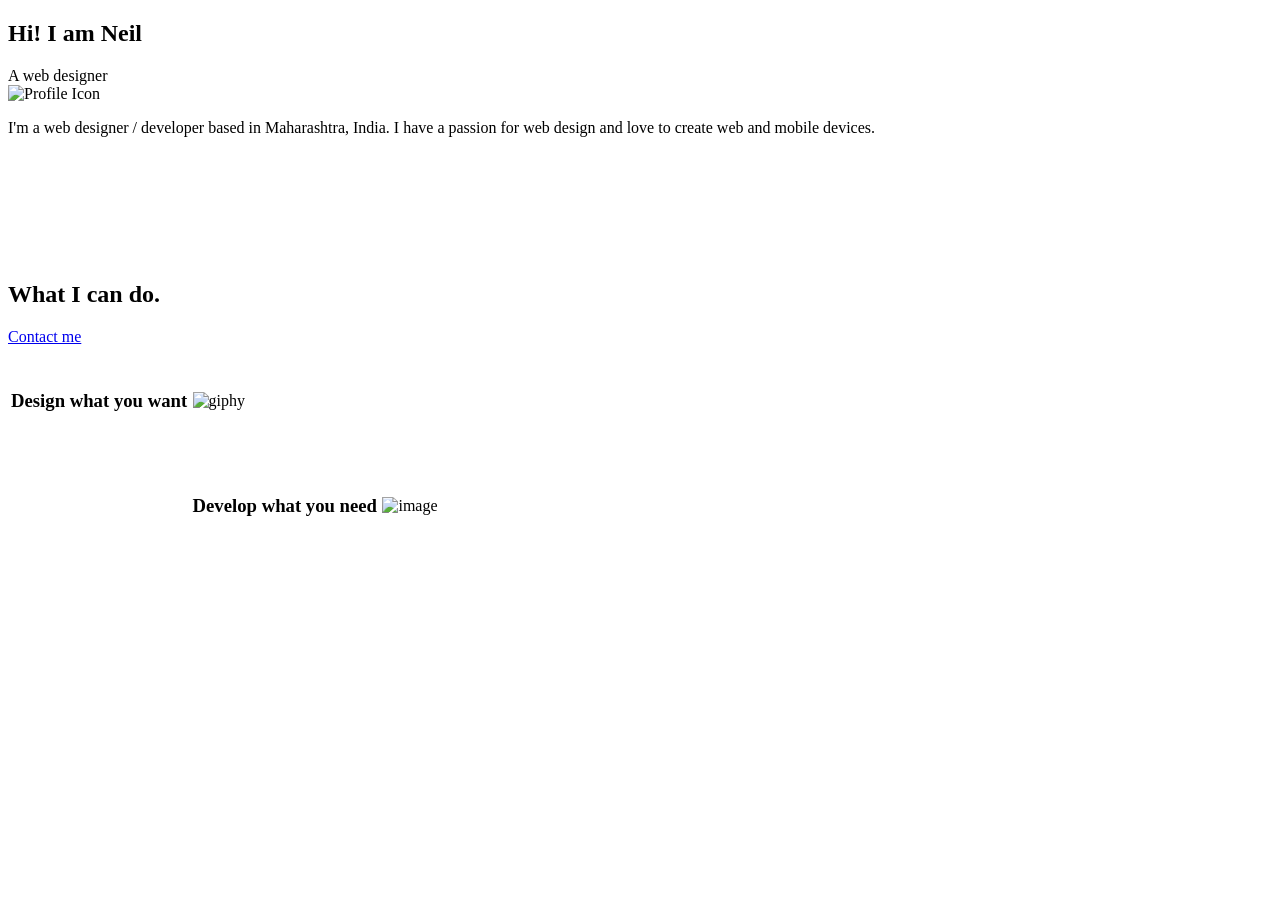
==== index.html @ 2b6a7019 "Renaming first to Index.html" ====
<!-- https://web.archive.org/web/20160427145055/http://seanhalpin.io/ -->
<!DOCTYPE html>
<html lang="en" dir="ltr">

<head>
  <meta charset="utf-8">
  <meta name="viewport" content="width=device-width, initial-scale=1.0">
  <title>Neil first website</title>
  <link rel="stylesheet" href="C:\Users\2neil\Desktop\css1.css">
  <link rel="shortcut icon" href="https://i.ibb.co/XydskF6/first-prize.png" type="image/x-icon">
  <link rel="preconnect" href="https://fonts.googleapis.com">
  <link rel="preconnect" href="https://fonts.gstatic.com" crossorigin>
  <link href="https://fonts.googleapis.com/css2?family=Dancing+Script:wght@700&display=swap" rel="stylesheet">
  <link rel="preconnect" href="https://fonts.googleapis.com">
  <link rel="preconnect" href="https://fonts.gstatic.com" crossorigin>
  <link href="https://fonts.googleapis.com/css2?family=Dancing+Script:wght@700&display=swap" rel="stylesheet">
  <link rel="preconnect" href="https://fonts.googleapis.com">
  <link rel="preconnect" href="https://fonts.gstatic.com" crossorigin>
  <link href="https://fonts.googleapis.com/css2?family=Expletus+Sans:ital,wght@1,500&display=swap" rel="stylesheet">
</head>

<body>
  <div class="MainFrame">
    <section class="Wallpaper">
      <h1 class="Heading">Hi! I am Neil</h1>
      <div class="devops">
        A web designer
      </div>
      <div class="horizontal_dotted_line"> </div>
      <div class="profilepic">
        <img src="https://i.ibb.co/zPnGPx0/pki.png" alt="Profile Icon">

      </div>
      <p class="demotext" width="100" height="900">I'm a web designer / developer based in Maharashtra, India. I have a passion for web design and love to create web and mobile devices.</p>
      <br>
      <br>
      <br>
      <br>
      <br>
      <br>
      <div class="box">
        <table class="blueTable" style="height: 214px;" width="433">
          <tbody>
            <tr>
              <h1 class="What">What I can do.</h1>
            </tr>
            <tr class="tablerow2">
              <td>
                <h3 class="Designer">Design what you want</h3>
              </td>
              <td><img src="https://i.ibb.co/j38SSjR/giphy.gif" alt="giphy" border="0"></td>
            </tr>
            <tr class="tablerow3">
              <td></td>

              <td>
                <h3 class="Designer">Develop what you need</h3>
              </td>
              <td><img src="https://lh3.googleusercontent.com/proxy/Nu7RklXKZ7RgR3N4io7T3w1VUSgkOQm72XMnI9pfskIW42jY3yroDHOP1nneFtqGUp2w4u9e2Thl-_qa_Ky82Sa38HcAwqM5lH3w3gZM-6vLZfh5mYp2bM3DJMNtCroMNC6etSBIvbsxvbFyG-VOHqHSfInts6Fy6jmBo8f9-DdeBdr7k9r0"
                  alt="image" /></img></td>
            </tr>
          </tbody>
      </div>
    </section>

  </div>

</body>
<footer>

    <a href="#" class="myButton">Contact me</a>

</footer>
</html>
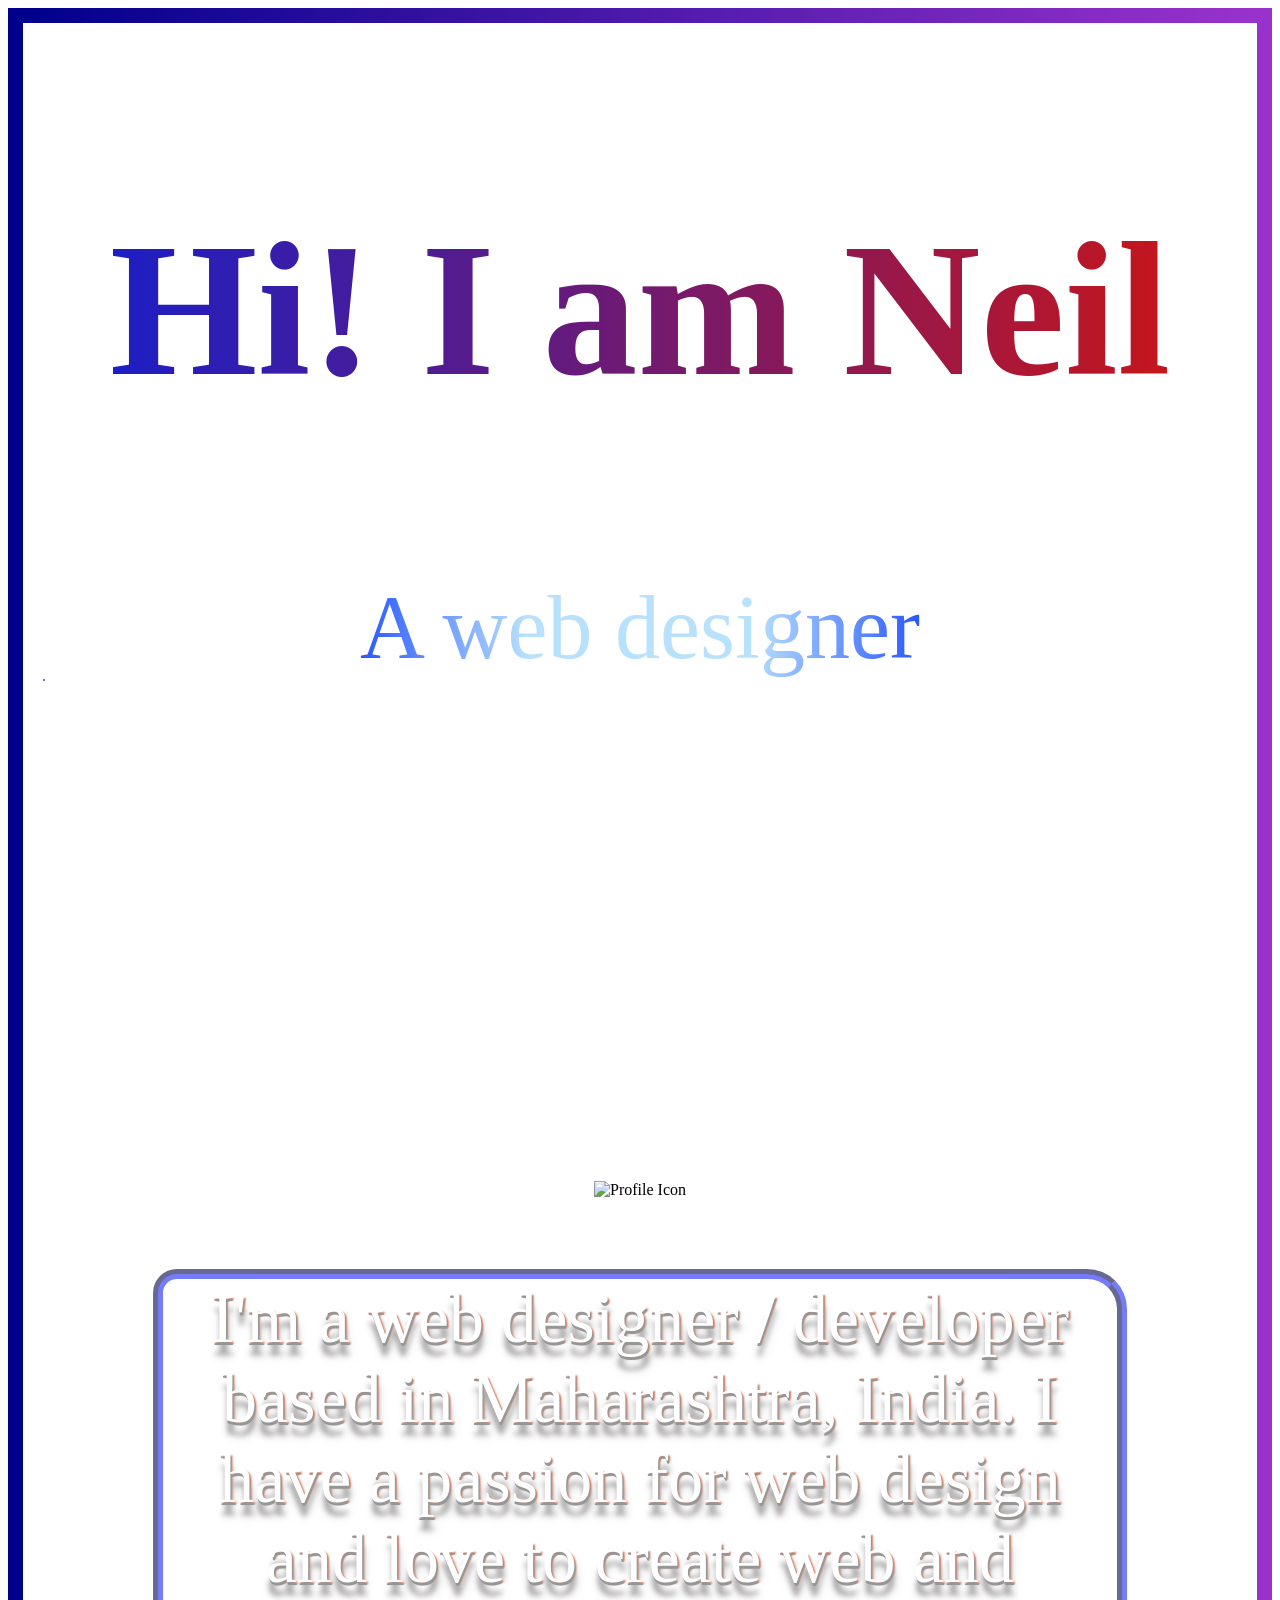
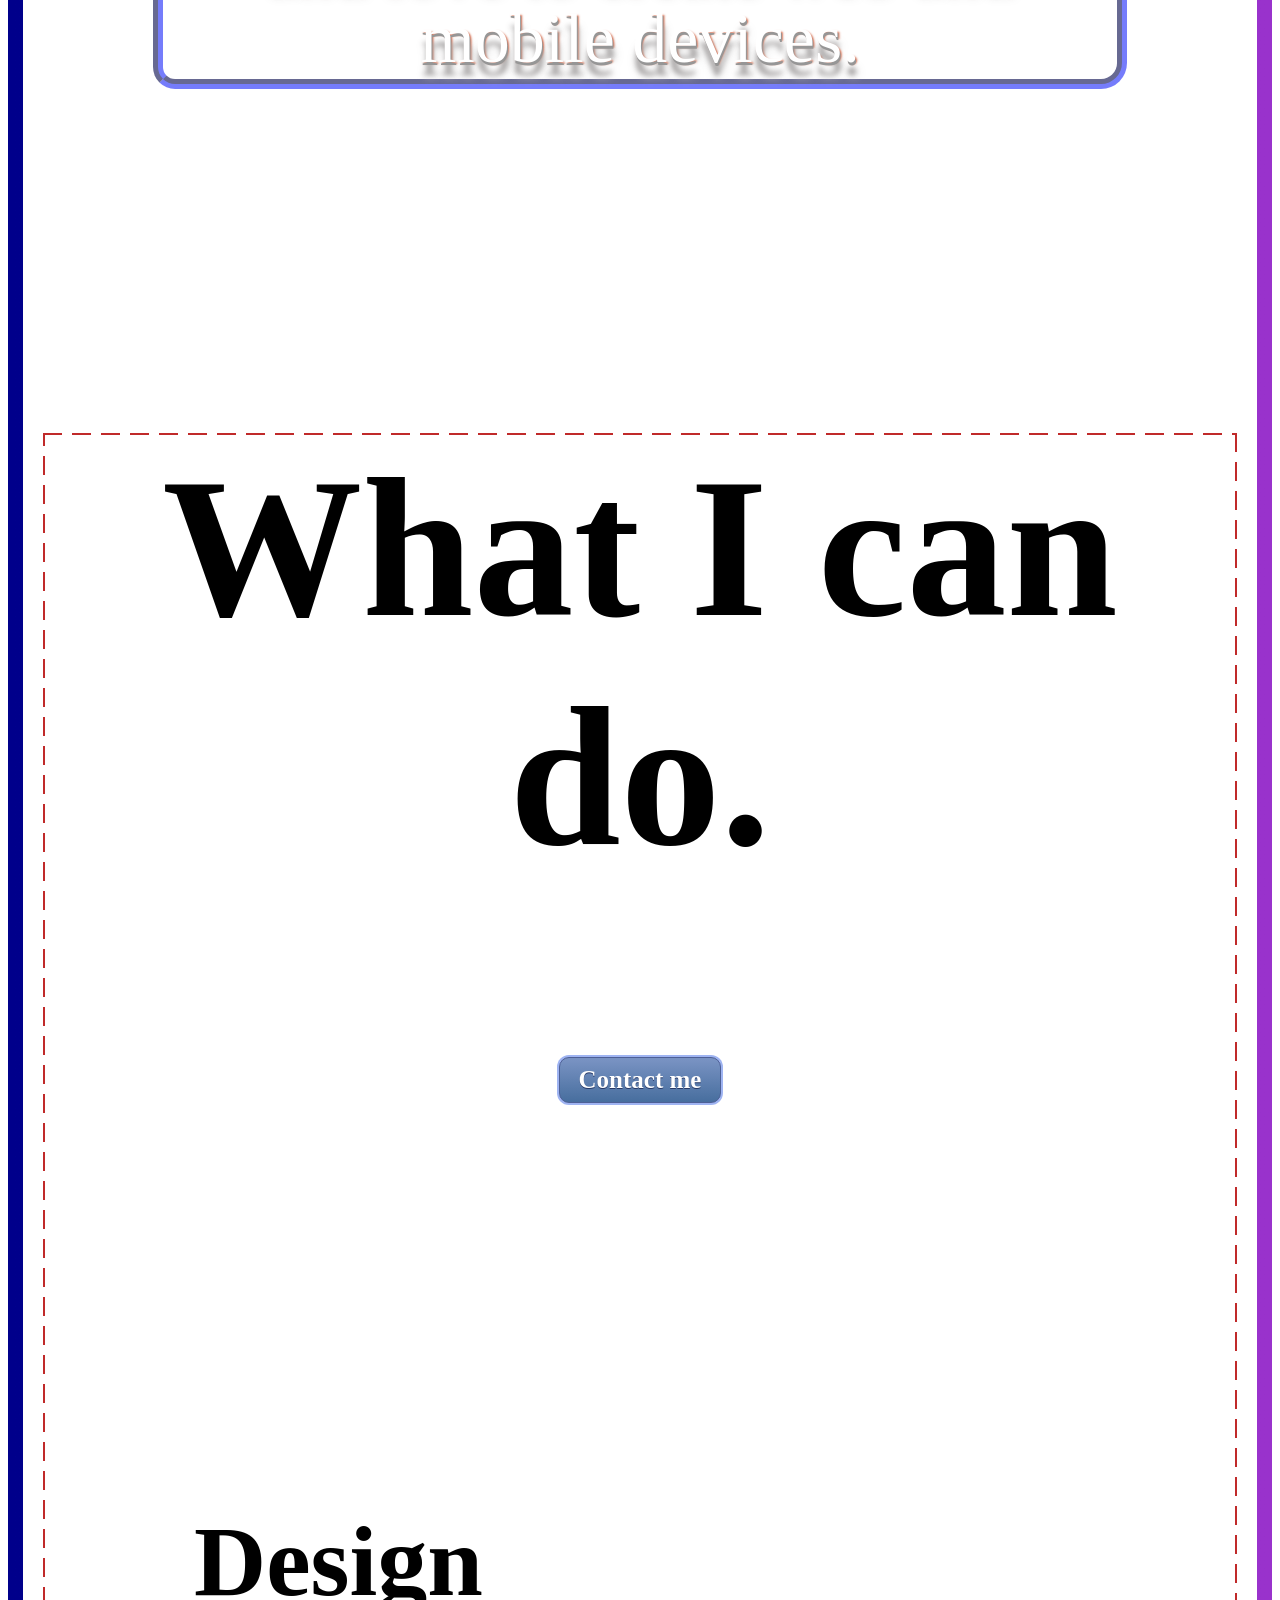
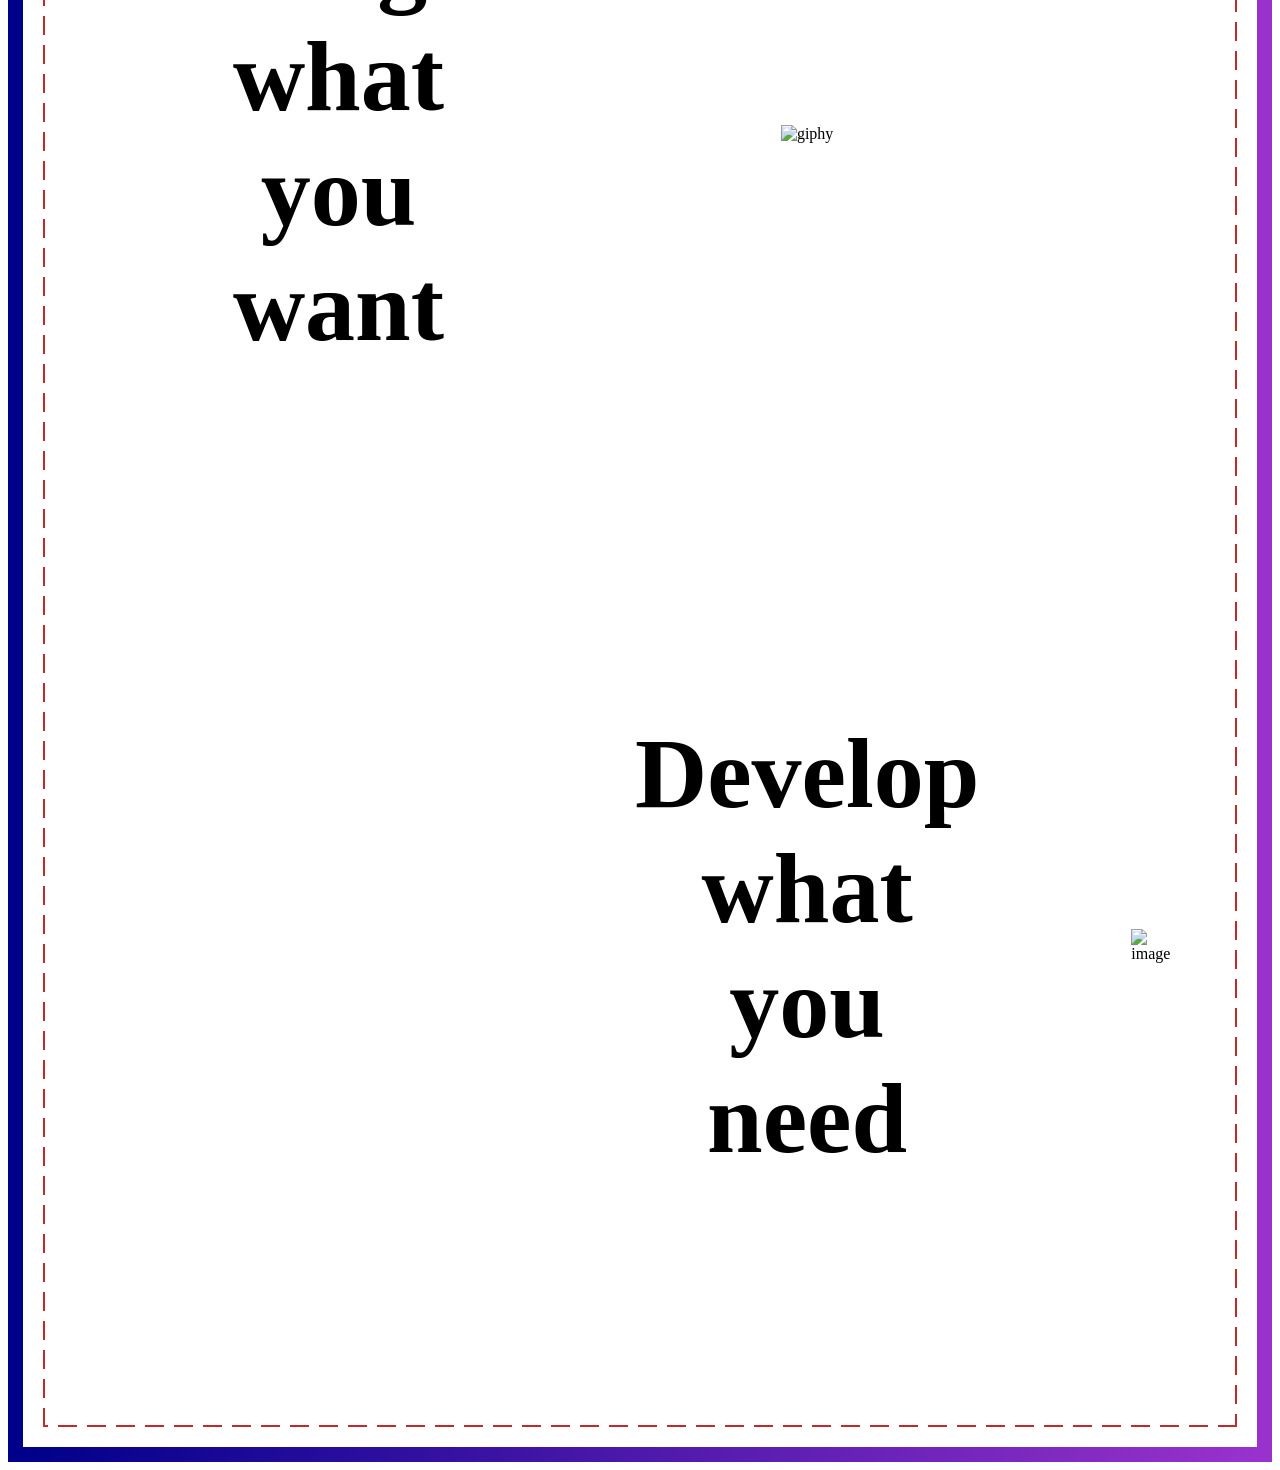
==== commit e09b1cce: "Updating CSS address" ====
--- a/index.html
+++ b/index.html
@@ -6,7 +6,7 @@
   <meta charset="utf-8">
   <meta name="viewport" content="width=device-width, initial-scale=1.0">
   <title>Neil first website</title>
-  <link rel="stylesheet" href="C:\Users\2neil\Desktop\css1.css">
+  <link rel="stylesheet" href="css1.css">
   <link rel="shortcut icon" href="https://i.ibb.co/XydskF6/first-prize.png" type="image/x-icon">
   <link rel="preconnect" href="https://fonts.googleapis.com">
   <link rel="preconnect" href="https://fonts.gstatic.com" crossorigin>
--- a/css1.css
+++ b/css1.css
@@ -0,0 +1,204 @@
+.MainFrame {
+  background-image: url("https://theowoo.github.io/agbg/?shape=rectangle&width=400&height=225&borderWidth=3&borderRadius=4&gradientType=twoTones&hue=177&hueOffset=201&brightness=99&duration=5&hideControl=true");
+  border-width: 15px;
+  border-style: solid;
+  border-image: linear-gradient(to right, darkblue, darkorchid) 1;
+}
+
+.Wallpaper {
+  background-image: url("https://i.ibb.co/c84YjHv/Mountain-sea.gif");
+  text-align: center;
+  background-repeat: no-repeat;
+  background-attachment: fixed;
+  background-position: center center;
+  background-size: cover;
+  padding: 20px;
+  padding-bottom: 20px;
+}
+
+.Heading {
+  text-align: center;
+  font-family: 'Dancing Script', cursive;
+  font-style: "font-size:10vw";
+  font-size: 190px;
+  background: #121FCF;
+  background: -webkit-linear-gradient(to right, #121FCF 0%, #CF1512 100%);
+  background: -moz-linear-gradient(to right, #121FCF 0%, #CF1512 100%);
+  background: linear-gradient(to right, #121FCF 0%, #CF1512 100%);
+  -webkit-background-clip: text;
+  -webkit-text-fill-color: transparent;
+}
+
+.devops {
+  font-size: 90px;
+  background: #B8E1FC;
+  background: -webkit-radial-gradient(circle farthest-corner at center center, #B8E1FC 19%, #1947FF 50%, #5EC4FF 50%, #2340CF 31%);
+  background: -moz-radial-gradient(circle farthest-corner at center center, #B8E1FC 19%, #1947FF 50%, #5EC4FF 50%, #2340CF 31%);
+  background: radial-gradient(circle farthest-corner at center center, #B8E1FC 19%, #1947FF 50%, #5EC4FF 50%, #2340CF 31%);
+  -webkit-background-clip: text;
+  -webkit-text-fill-color: transparent;
+}
+
+.demotext {
+  font-size: 70px;
+  text-shadow: 1px 3px 0 #969696, 1px 13px 5px #aba8a8, 2px 2px 2px rgba(206, 89, 55, 0.84), 2px 14px 10px rgba(209, 209, 209, 0.84);
+  color: #FFFFFF;
+  margin-left: 110px;
+  margin-right: 110px;
+  border: 10px groove rgba(22, 29, 164, 0.62);
+  border-radius: 24px 40px 26px 22px;
+}
+
+.horizontal_dotted_line {
+  border-bottom: 2px dotted rgba(22, 29, 164, 0.62);
+  width: 2px;
+}
+
+.profilepic {
+  width: auto;
+  height: auto;
+  margin-top: 500px;
+}
+
+.profilepic:hover {
+  -webkit-animation-name: bounce;
+  animation-name: bounce;
+  -webkit-transform-origin: center bottom;
+  -ms-transform-origin: center bottom;
+  transform-origin: center bottom;
+  -webkit-animation-duration: 1s;
+  animation-duration: 2s;
+  -webkit-animation-fill-mode: both;
+  animation-fill-mode: both;
+}
+
+@-webkit-keyframes bounce {
+  0%, 20%, 53%, 80%, 100% {
+    -webkit-transition-timing-function: cubic-bezier(0.215, 0.610, 0.355, 1.000);
+    transition-timing-function: cubic-bezier(0.215, 0.610, 0.355, 1.000);
+    -webkit-transform: translate3d(0, 0, 0);
+    transform: translate3d(0, 0, 0);
+  }
+
+  40%, 43% {
+    -webkit-transition-timing-function: cubic-bezier(0.755, 0.050, 0.855, 0.060);
+    transition-timing-function: cubic-bezier(0.755, 0.050, 0.855, 0.060);
+    -webkit-transform: translate3d(0, -30px, 0);
+    transform: translate3d(0, -30px, 0);
+  }
+
+  70% {
+    -webkit-transition-timing-function: cubic-bezier(0.755, 0.050, 0.855, 0.060);
+    transition-timing-function: cubic-bezier(0.755, 0.050, 0.855, 0.060);
+    -webkit-transform: translate3d(0, -15px, 0);
+    transform: translate3d(0, -15px, 0);
+  }
+
+  90% {
+    -webkit-transform: translate3d(0, -4px, 0);
+    transform: translate3d(0, -4px, 0);
+  }
+}
+
+@keyframes bounce {
+  0%, 20%, 53%, 80%, 100% {
+    -webkit-transition-timing-function: cubic-bezier(0.215, 0.610, 0.355, 1.000);
+    transition-timing-function: cubic-bezier(0.215, 0.610, 0.355, 1.000);
+    -webkit-transform: translate3d(0, 0, 0);
+    transform: translate3d(0, 0, 0);
+  }
+
+  40%, 43% {
+    -webkit-transition-timing-function: cubic-bezier(0.755, 0.050, 0.855, 0.060);
+    transition-timing-function: cubic-bezier(0.755, 0.050, 0.855, 0.060);
+    -webkit-transform: translate3d(0, -30px, 0);
+    transform: translate3d(0, -30px, 0);
+  }
+
+  70% {
+    -webkit-transition-timing-function: cubic-bezier(0.755, 0.050, 0.855, 0.060);
+    transition-timing-function: cubic-bezier(0.755, 0.050, 0.855, 0.060);
+    -webkit-transform: translate3d(0, -15px, 0);
+    transform: translate3d(0, -15px, 0);
+  }
+
+  90% {
+    -webkit-transform: translate3d(0, -4px, 0);
+    transform: translate3d(0, -4px, 0);
+  }
+}
+
+.box {
+  align-items:flex-end;
+  background-image: repeating-linear-gradient(0deg, #c02a2a, #c02a2a 19px, transparent 19px, transparent 29px, #c02a2a 29px), repeating-linear-gradient(90deg, #c02a2a, #c02a2a 19px, transparent 19px, transparent 29px, #c02a2a 29px), repeating-linear-gradient(180deg, #c02a2a, #c02a2a 19px, transparent 19px, transparent 29px, #c02a2a 29px), repeating-linear-gradient(270deg, #c02a2a, #c02a2a 19px, transparent 19px, transparent 29px, #c02a2a 29px);
+  background-size: 2px calc(100% + 29px), calc(100% + 29px) 2px, 2px calc(100% + 29px), calc(100% + 29px) 2px;
+  background-position: 0 0, 0 0, 100% 0, 0 100%;
+  background-repeat: no-repeat;
+  animation: borderAnimation 0.9s infinite linear;
+}
+
+@keyframes borderAnimation {
+  from {
+    background-position: 0 0, -29px 0, 100% -29px, 0 100%;
+  }
+
+  to {
+    background-position: 0 -29px, 0 0, 100% 0, -29px 100%;
+  }
+}
+
+.blueTable {
+  margin-left: 20px auto;
+  margin-right: 20px auto;
+  border-spacing: 150px;
+}
+
+.tablerow3{
+  margin-left: 40px auto;
+}
+
+.What {
+  font-family: 'Dancing Script', cursive;
+  font-size: 200px;
+}
+
+
+
+
+.Designer {
+  font-family: 'Expletus Sans', cursive;
+  font-size: 100px;
+}
+footer {
+  -webkit-user-select: none;
+  -webkit-touch-callout: none;
+  -moz-user-select: none;
+  -ms-user-select: none;
+  user-select: none;
+  color: #cc0000;
+}
+
+.myButton {
+	box-shadow: 0px 0px 0px 2px #9fb4f2;
+	background:linear-gradient(to bottom, #7892c2 5%, #476e9e 100%);
+	background-color:#7892c2;
+	border-radius:10px;
+	border:1px solid #4e6096;
+	display:inline-block;
+	cursor:pointer;
+	color:#ffffff;
+	font-family:Times New Roman;
+	font-size:25px;
+	font-weight:bold;
+	padding:8px 19px;
+	text-decoration:none;
+	text-shadow:0px 1px 0px #283966;
+}
+.myButton:hover {
+	background:linear-gradient(to bottom, #476e9e 5%, #7892c2 100%);
+	background-color:#476e9e;
+}
+.myButton:active {
+	position:relative;
+	top:1px;
+}
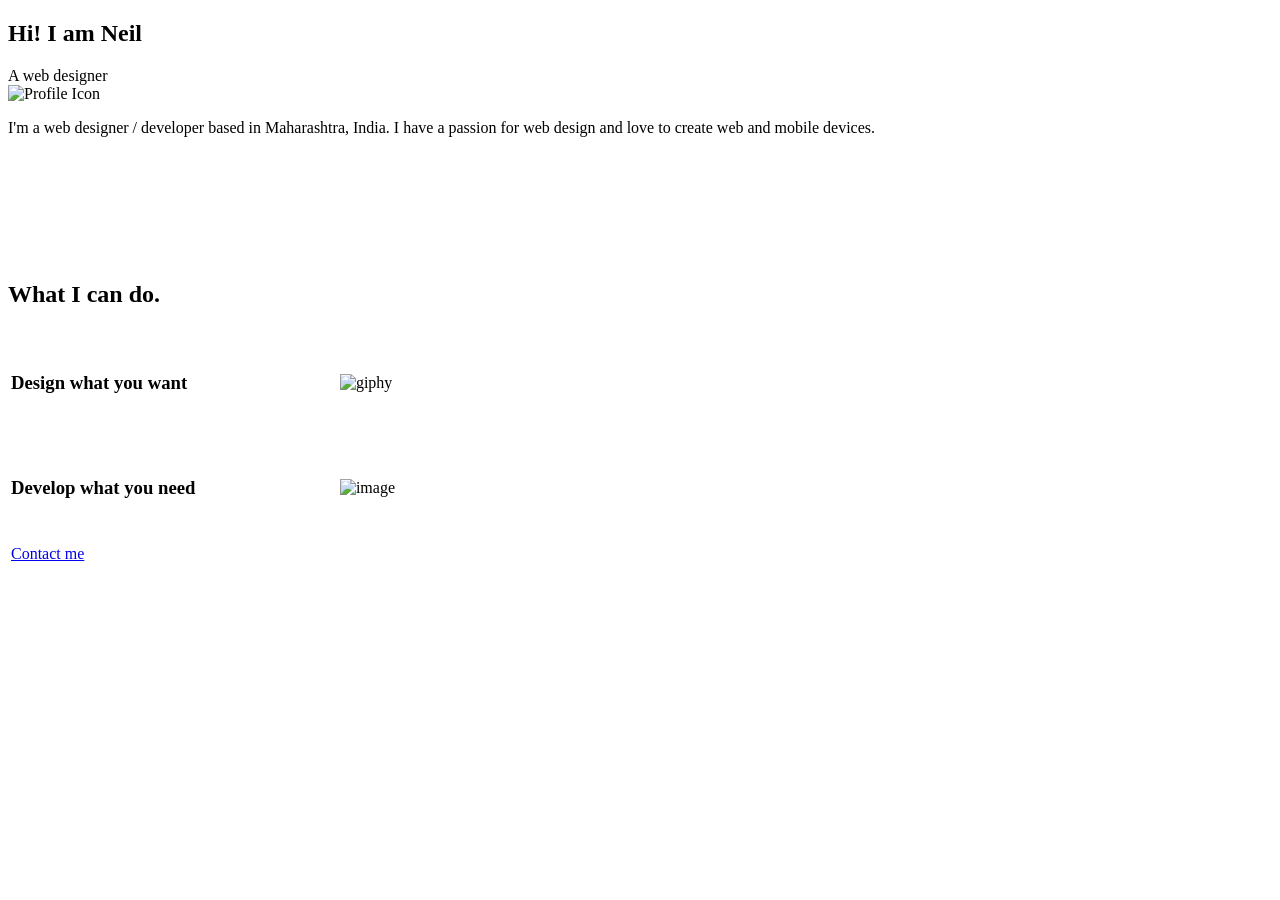
==== commit d986dec2: "Uploading updated files" ====
--- a/index.html
+++ b/index.html
@@ -2,73 +2,79 @@
 <!DOCTYPE html>
 <html lang="en" dir="ltr">
 
-<head>
-  <meta charset="utf-8">
-  <meta name="viewport" content="width=device-width, initial-scale=1.0">
-  <title>Neil first website</title>
-  <link rel="stylesheet" href="css1.css">
-  <link rel="shortcut icon" href="https://i.ibb.co/XydskF6/first-prize.png" type="image/x-icon">
-  <link rel="preconnect" href="https://fonts.googleapis.com">
-  <link rel="preconnect" href="https://fonts.gstatic.com" crossorigin>
-  <link href="https://fonts.googleapis.com/css2?family=Dancing+Script:wght@700&display=swap" rel="stylesheet">
-  <link rel="preconnect" href="https://fonts.googleapis.com">
-  <link rel="preconnect" href="https://fonts.gstatic.com" crossorigin>
-  <link href="https://fonts.googleapis.com/css2?family=Dancing+Script:wght@700&display=swap" rel="stylesheet">
-  <link rel="preconnect" href="https://fonts.googleapis.com">
-  <link rel="preconnect" href="https://fonts.gstatic.com" crossorigin>
-  <link href="https://fonts.googleapis.com/css2?family=Expletus+Sans:ital,wght@1,500&display=swap" rel="stylesheet">
-</head>
+  <head>
+    <meta charset="utf-8">
+    <meta name="viewport" content="width=device-width, initial-scale=1.0">
+    <title>Neil first website</title>
+    <link rel="stylesheet" href="C:\Users\2neil\Desktop\css1.css">
+    <link rel="shortcut icon" href="https://i.ibb.co/XydskF6/first-prize.png" type="image/x-icon">
+    <link rel="preconnect" href="https://fonts.googleapis.com">
+    <link rel="preconnect" href="https://fonts.gstatic.com" crossorigin>
+    <link href="https://fonts.googleapis.com/css2?family=Dancing+Script:wght@700&display=swap" rel="stylesheet">
+    <link rel="preconnect" href="https://fonts.googleapis.com">
+    <link rel="preconnect" href="https://fonts.gstatic.com" crossorigin>
+    <link href="https://fonts.googleapis.com/css2?family=Dancing+Script:wght@700&display=swap" rel="stylesheet">
+    <link rel="preconnect" href="https://fonts.googleapis.com">
+    <link rel="preconnect" href="https://fonts.gstatic.com" crossorigin>
+    <link href="https://fonts.googleapis.com/css2?family=Expletus+Sans:ital,wght@1,500&display=swap" rel="stylesheet">
+  </head>
 
-<body>
-  <div class="MainFrame">
-    <section class="Wallpaper">
-      <h1 class="Heading">Hi! I am Neil</h1>
-      <div class="devops">
-        A web designer
-      </div>
-      <div class="horizontal_dotted_line"> </div>
-      <div class="profilepic">
-        <img src="https://i.ibb.co/zPnGPx0/pki.png" alt="Profile Icon">
+  <body>
+    <div class="MainFrame">
+      <section class="Wallpaper">
+        <h1 class="Heading">Hi! I am Neil</h1>
+        <div class="devops">
+          A web designer
+        </div>
+        <div class="horizontal_dotted_line"> </div>
+        <div class="profilepic">
+          <img src="https://i.ibb.co/zPnGPx0/pki.png" alt="Profile Icon">
 
-      </div>
-      <p class="demotext" width="100" height="900">I'm a web designer / developer based in Maharashtra, India. I have a passion for web design and love to create web and mobile devices.</p>
-      <br>
-      <br>
-      <br>
-      <br>
-      <br>
-      <br>
-      <div class="box">
-        <table class="blueTable" style="height: 214px;" width="433">
-          <tbody>
-            <tr>
-              <h1 class="What">What I can do.</h1>
-            </tr>
-            <tr class="tablerow2">
-              <td>
-                <h3 class="Designer">Design what you want</h3>
-              </td>
-              <td><img src="https://i.ibb.co/j38SSjR/giphy.gif" alt="giphy" border="0"></td>
-            </tr>
-            <tr class="tablerow3">
-              <td></td>
+        </div>
+        <p class="demotext" width="100" height="900">I'm a web designer / developer based in Maharashtra, India. I have a passion for web design and love to create web and mobile devices.</p>
+        <br>
+        <br>
+        <br>
+        <br>
+        <br>
+        <br>
+        <div class="box">
+          <table class="blueTable" style="height: 214px;" width="433">
+            <tbody>
+              <tr>
+                <h1 class="What">What I can do.</h1>
+              </tr>
+              <tr class="tablerow2">
+                <td>
+                  <h3 class="Designer">Design what you want</h3>
+                </td>
+                <td><img src="https://i.ibb.co/j38SSjR/giphy.gif" alt="giphy" border="0"></td>
+              </tr>
+              <tr class="tablerow3">
+                <td>
+                  <h3 class="Designer">Develop what you need</h3>
+                </td>
+                <td><img src="https://i.ibb.co/M9fwDfx/web-developing.gif" alt="image" /></img></td>
+              </tr>
 
-              <td>
-                <h3 class="Designer">Develop what you need</h3>
-              </td>
-              <td><img src="https://lh3.googleusercontent.com/proxy/Nu7RklXKZ7RgR3N4io7T3w1VUSgkOQm72XMnI9pfskIW42jY3yroDHOP1nneFtqGUp2w4u9e2Thl-_qa_Ky82Sa38HcAwqM5lH3w3gZM-6vLZfh5mYp2bM3DJMNtCroMNC6etSBIvbsxvbFyG-VOHqHSfInts6Fy6jmBo8f9-DdeBdr7k9r0"
-                  alt="image" /></img></td>
-            </tr>
-          </tbody>
-      </div>
-    </section>
+            </tbody>
 
-  </div>
+        </div>
+      </section>
 
-</body>
-<footer>
+    </div>
+    <div class="different">
+      <table>
+        <tr>
+          <td>
+            <div class="foot">
 
-    <a href="#" class="myButton">Contact me</a>
+                <a href="#" class="myButton">Contact me</a>
 
-</footer>
+            </div>
+          </td>
+        </tr>
+      </table>
+    </div>
+  </body>
 </html>
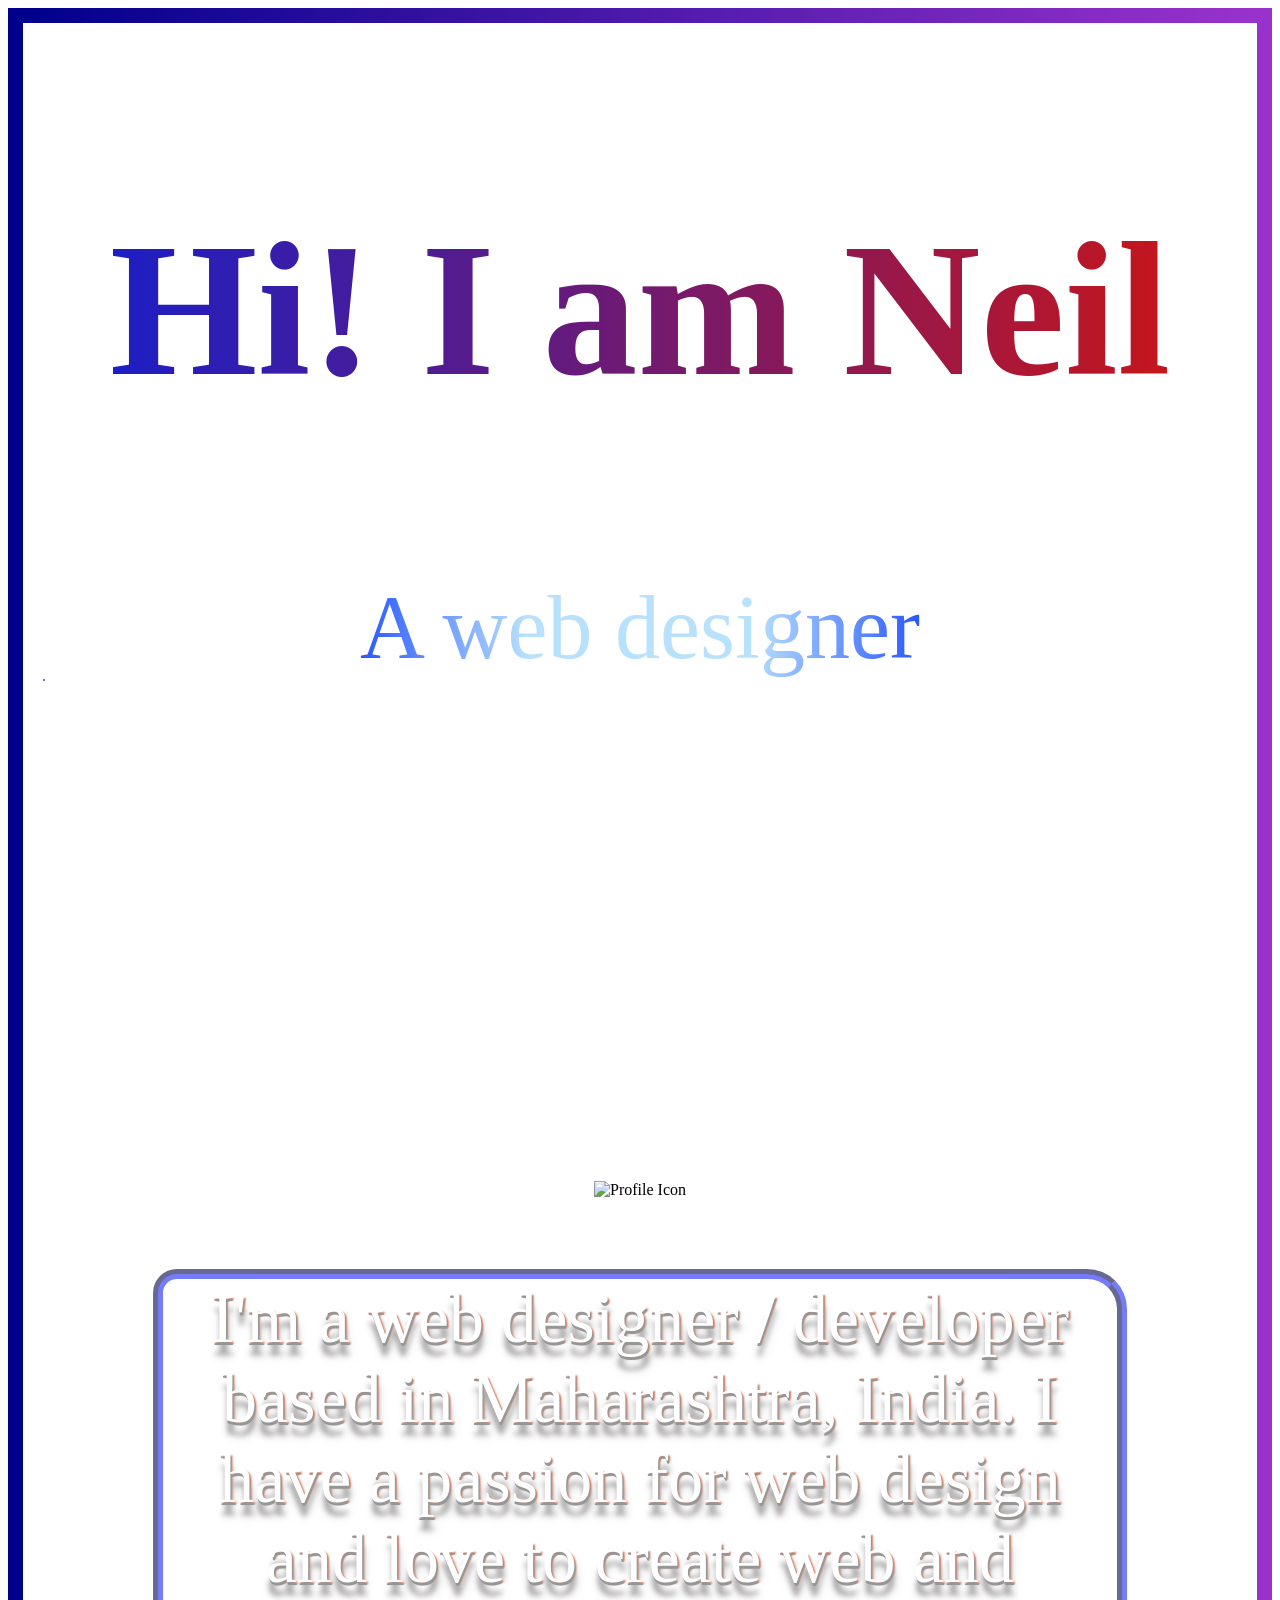
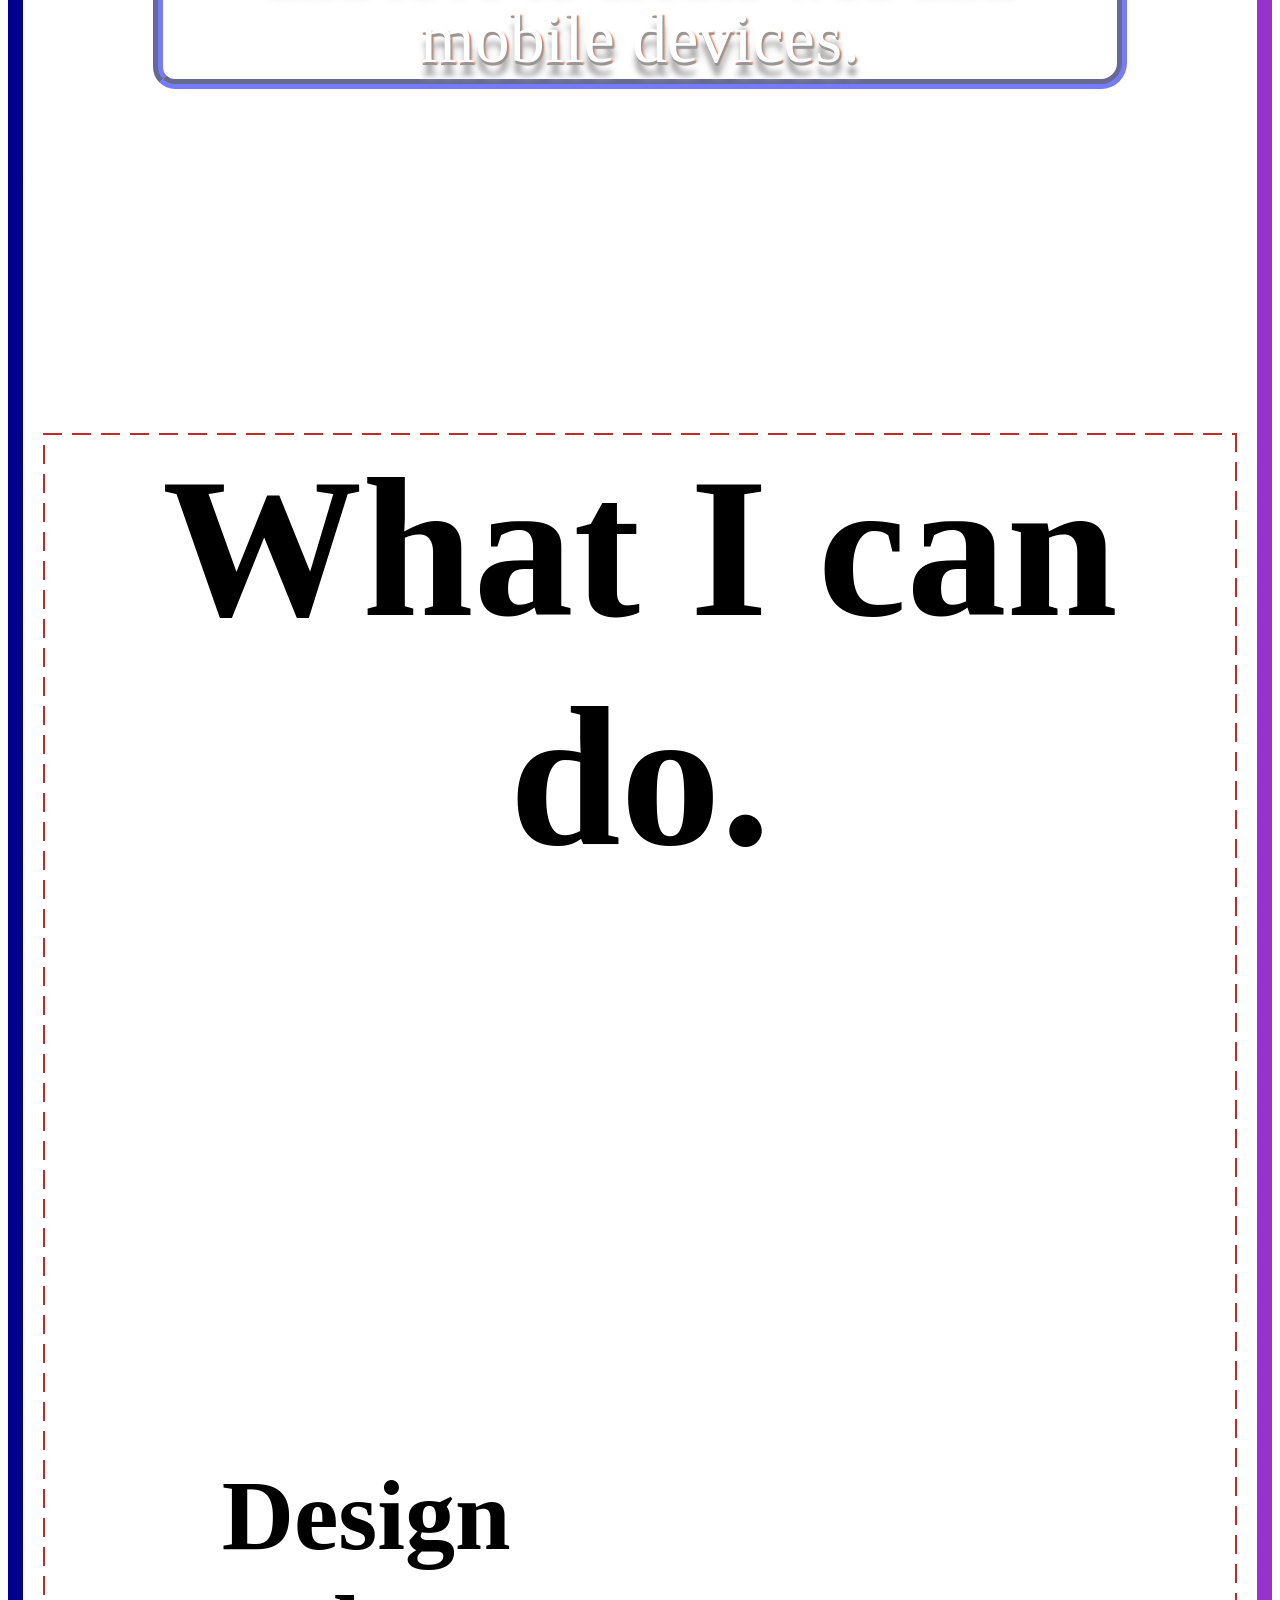
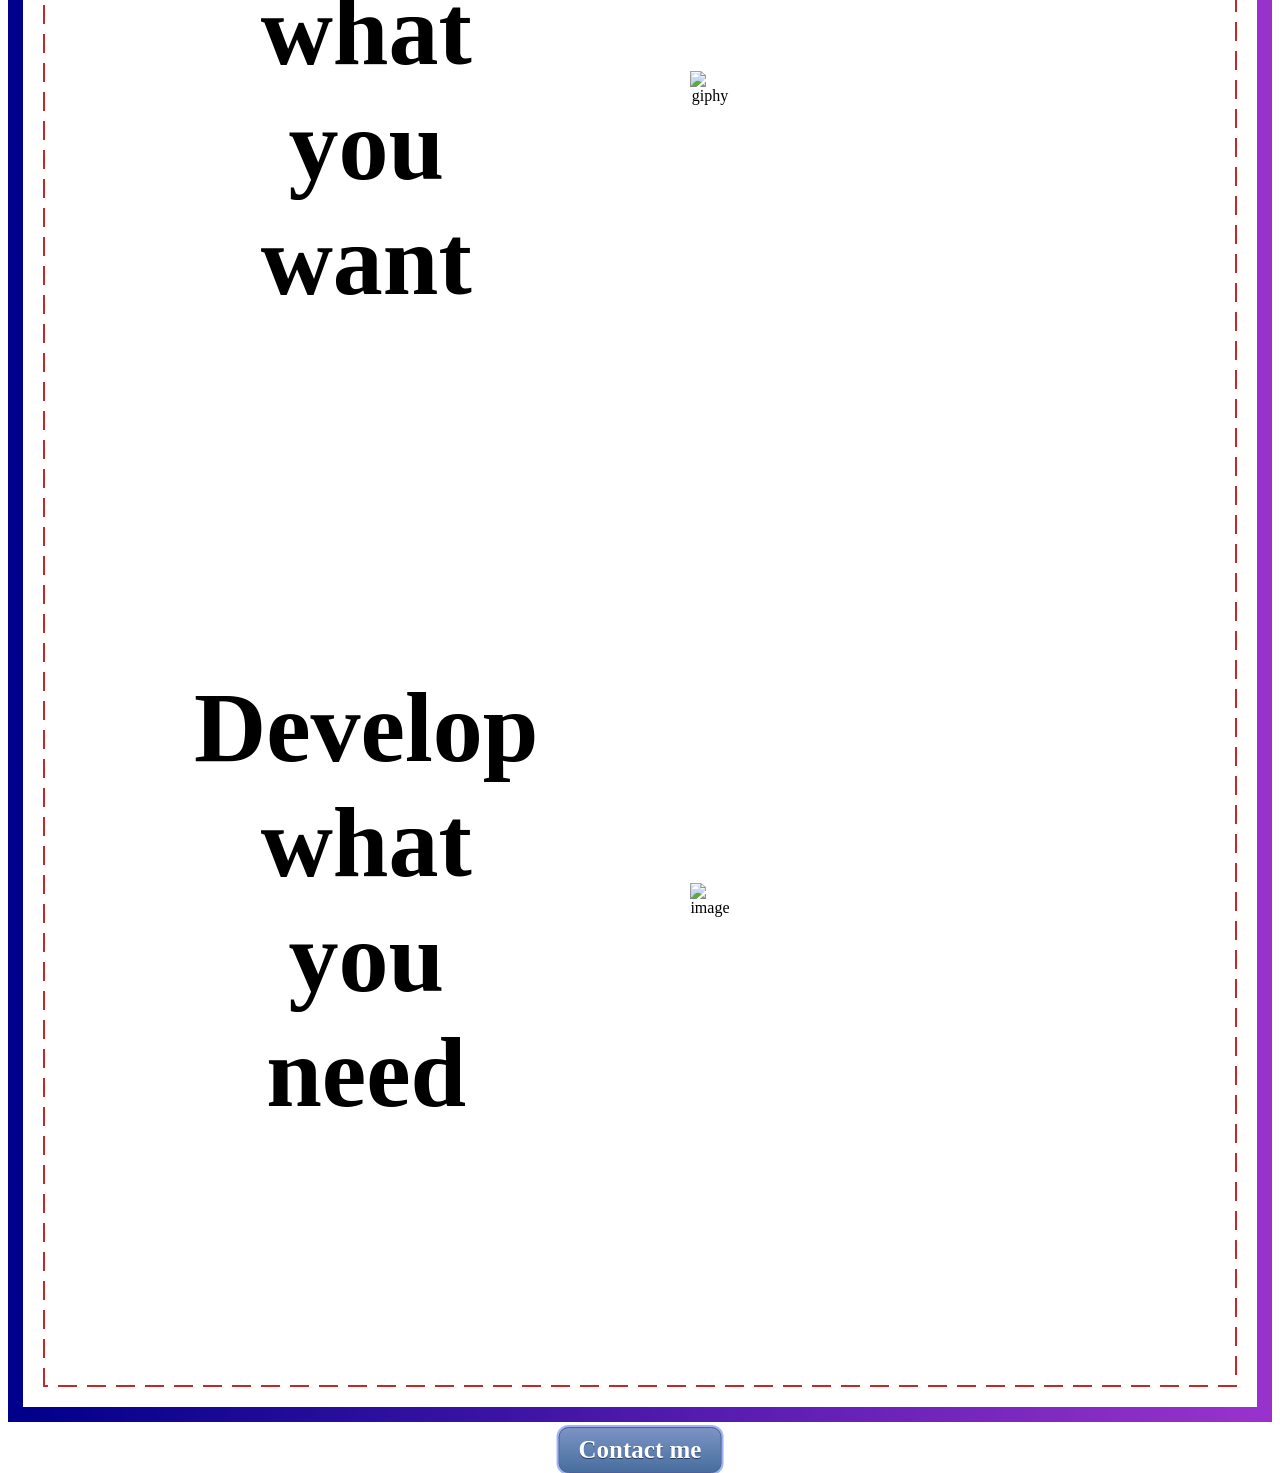
==== commit ef2157e6: "Added link to CSS script" ====
--- a/index.html
+++ b/index.html
@@ -6,7 +6,7 @@
     <meta charset="utf-8">
     <meta name="viewport" content="width=device-width, initial-scale=1.0">
     <title>Neil first website</title>
-    <link rel="stylesheet" href="C:\Users\2neil\Desktop\css1.css">
+    <link rel="stylesheet" href="css1.css">
     <link rel="shortcut icon" href="https://i.ibb.co/XydskF6/first-prize.png" type="image/x-icon">
     <link rel="preconnect" href="https://fonts.googleapis.com">
     <link rel="preconnect" href="https://fonts.gstatic.com" crossorigin>
--- a/css1.css
+++ b/css1.css
@@ -0,0 +1,210 @@
+.MainFrame {
+  border-width: 15px;
+  border-style: solid;
+  border-image: linear-gradient(to right, darkblue, darkorchid) 1;
+}
+
+.Wallpaper {
+  background-image: url("https://i.ibb.co/L6gTtgG/Mountain-sea.gif");
+  text-align: center;
+  background-repeat: no-repeat;
+  background-attachment: fixed;
+  background-position: center center;
+  background-size: cover;
+  padding: 20px;
+  padding-bottom: 20px;
+}
+
+.Heading {
+  text-align: center;
+  font-family: 'Dancing Script', cursive;
+  font-style: "font-size:10vw";
+  font-size: 190px;
+  background: #121FCF;
+  background: -webkit-linear-gradient(to right, #121FCF 0%, #CF1512 100%);
+  background: -moz-linear-gradient(to right, #121FCF 0%, #CF1512 100%);
+  background: linear-gradient(to right, #121FCF 0%, #CF1512 100%);
+  -webkit-background-clip: text;
+  -webkit-text-fill-color: transparent;
+}
+
+.devops {
+  font-size: 90px;
+  background: #B8E1FC;
+  background: -webkit-radial-gradient(circle farthest-corner at center center, #B8E1FC 19%, #1947FF 50%, #5EC4FF 50%, #2340CF 31%);
+  background: -moz-radial-gradient(circle farthest-corner at center center, #B8E1FC 19%, #1947FF 50%, #5EC4FF 50%, #2340CF 31%);
+  background: radial-gradient(circle farthest-corner at center center, #B8E1FC 19%, #1947FF 50%, #5EC4FF 50%, #2340CF 31%);
+  -webkit-background-clip: text;
+  -webkit-text-fill-color: transparent;
+}
+
+.demotext {
+  font-size: 70px;
+  text-shadow: 1px 3px 0 #969696, 1px 13px 5px #aba8a8, 2px 2px 2px rgba(206, 89, 55, 0.84), 2px 14px 10px rgba(209, 209, 209, 0.84);
+  color: #FFFFFF;
+  margin-left: 110px;
+  margin-right: 110px;
+  border: 10px groove rgba(22, 29, 164, 0.62);
+  border-radius: 24px 40px 26px 22px;
+}
+
+.horizontal_dotted_line {
+  border-bottom: 2px dotted rgba(22, 29, 164, 0.62);
+  width: 2px;
+}
+
+.profilepic {
+  width: auto;
+  height: auto;
+  margin-top: 500px;
+}
+
+.profilepic:hover {
+  -webkit-animation-name: bounce;
+  animation-name: bounce;
+  -webkit-transform-origin: center bottom;
+  -ms-transform-origin: center bottom;
+  transform-origin: center bottom;
+  -webkit-animation-duration: 1s;
+  animation-duration: 2s;
+  -webkit-animation-fill-mode: both;
+  animation-fill-mode: both;
+}
+
+@-webkit-keyframes bounce {
+  0%, 20%, 53%, 80%, 100% {
+    -webkit-transition-timing-function: cubic-bezier(0.215, 0.610, 0.355, 1.000);
+    transition-timing-function: cubic-bezier(0.215, 0.610, 0.355, 1.000);
+    -webkit-transform: translate3d(0, 0, 0);
+    transform: translate3d(0, 0, 0);
+  }
+
+  40%, 43% {
+    -webkit-transition-timing-function: cubic-bezier(0.755, 0.050, 0.855, 0.060);
+    transition-timing-function: cubic-bezier(0.755, 0.050, 0.855, 0.060);
+    -webkit-transform: translate3d(0, -30px, 0);
+    transform: translate3d(0, -30px, 0);
+  }
+
+  70% {
+    -webkit-transition-timing-function: cubic-bezier(0.755, 0.050, 0.855, 0.060);
+    transition-timing-function: cubic-bezier(0.755, 0.050, 0.855, 0.060);
+    -webkit-transform: translate3d(0, -15px, 0);
+    transform: translate3d(0, -15px, 0);
+  }
+
+  90% {
+    -webkit-transform: translate3d(0, -4px, 0);
+    transform: translate3d(0, -4px, 0);
+  }
+}
+
+@keyframes bounce {
+  0%, 20%, 53%, 80%, 100% {
+    -webkit-transition-timing-function: cubic-bezier(0.215, 0.610, 0.355, 1.000);
+    transition-timing-function: cubic-bezier(0.215, 0.610, 0.355, 1.000);
+    -webkit-transform: translate3d(0, 0, 0);
+    transform: translate3d(0, 0, 0);
+  }
+
+  40%, 43% {
+    -webkit-transition-timing-function: cubic-bezier(0.755, 0.050, 0.855, 0.060);
+    transition-timing-function: cubic-bezier(0.755, 0.050, 0.855, 0.060);
+    -webkit-transform: translate3d(0, -30px, 0);
+    transform: translate3d(0, -30px, 0);
+  }
+
+  70% {
+    -webkit-transition-timing-function: cubic-bezier(0.755, 0.050, 0.855, 0.060);
+    transition-timing-function: cubic-bezier(0.755, 0.050, 0.855, 0.060);
+    -webkit-transform: translate3d(0, -15px, 0);
+    transform: translate3d(0, -15px, 0);
+  }
+
+  90% {
+    -webkit-transform: translate3d(0, -4px, 0);
+    transform: translate3d(0, -4px, 0);
+  }
+}
+
+.box {
+  align-items:flex-end;
+  background-image: repeating-linear-gradient(0deg, #c02a2a, #c02a2a 19px, transparent 19px, transparent 29px, #c02a2a 29px), repeating-linear-gradient(90deg, #c02a2a, #c02a2a 19px, transparent 19px, transparent 29px, #c02a2a 29px), repeating-linear-gradient(180deg, #c02a2a, #c02a2a 19px, transparent 19px, transparent 29px, #c02a2a 29px), repeating-linear-gradient(270deg, #c02a2a, #c02a2a 19px, transparent 19px, transparent 29px, #c02a2a 29px);
+  background-size: 2px calc(100% + 29px), calc(100% + 29px) 2px, 2px calc(100% + 29px), calc(100% + 29px) 2px;
+  background-position: 0 0, 0 0, 100% 0, 0 100%;
+  background-repeat: no-repeat;
+  animation: borderAnimation 0.9s infinite linear;
+}
+
+@keyframes borderAnimation {
+  from {
+    background-position: 0 0, -29px 0, 100% -29px, 0 100%;
+  }
+
+  to {
+    background-position: 0 -29px, 0 0, 100% 0, -29px 100%;
+  }
+}
+
+.blueTable {
+  margin-left: 20px auto;
+  margin-right: 20px auto;
+  border-spacing: 150px;
+}
+
+.tablerow3{
+  margin-left: 40px auto;
+}
+
+.What {
+  font-family: 'Dancing Script', cursive;
+  font-size: 200px;
+}
+
+.myButton{
+
+  margin-top:4200px;
+  position: absolute;
+  top: 50%;
+  left: 50%;
+  -ms-transform: translate(-50%, -50%);
+  transform: translate(-50%, -50%);
+
+}
+
+
+.Designer {
+  font-family: 'Expletus Sans', cursive;
+  font-size: 100px;
+}
+.foot{
+  font-family: 'Expletus Sans', cursive;
+  font-size: 100px;
+
+}
+
+.myButton {
+	box-shadow: 0px 0px 0px 2px #9fb4f2;
+	background:linear-gradient(to bottom, #7892c2 5%, #476e9e 100%);
+	background-color:#7892c2;
+	border-radius:10px;
+	border:1px solid #4e6096;
+	display:inline-block;
+	cursor:pointer;
+	color:#ffffff;
+	font-family:Times New Roman;
+	font-size:25px;
+	font-weight:bold;
+	padding:8px 19px;
+	text-decoration:none;
+	text-shadow:0px 1px 0px #283966;
+
+}
+.myButton:hover {
+	background:linear-gradient(to bottom, #476e9e 5%, #7892c2 100%);
+	background-color:#476e9e;
+}
+.myButton:active {
+	position:relative;
+	top:1px;
+}
